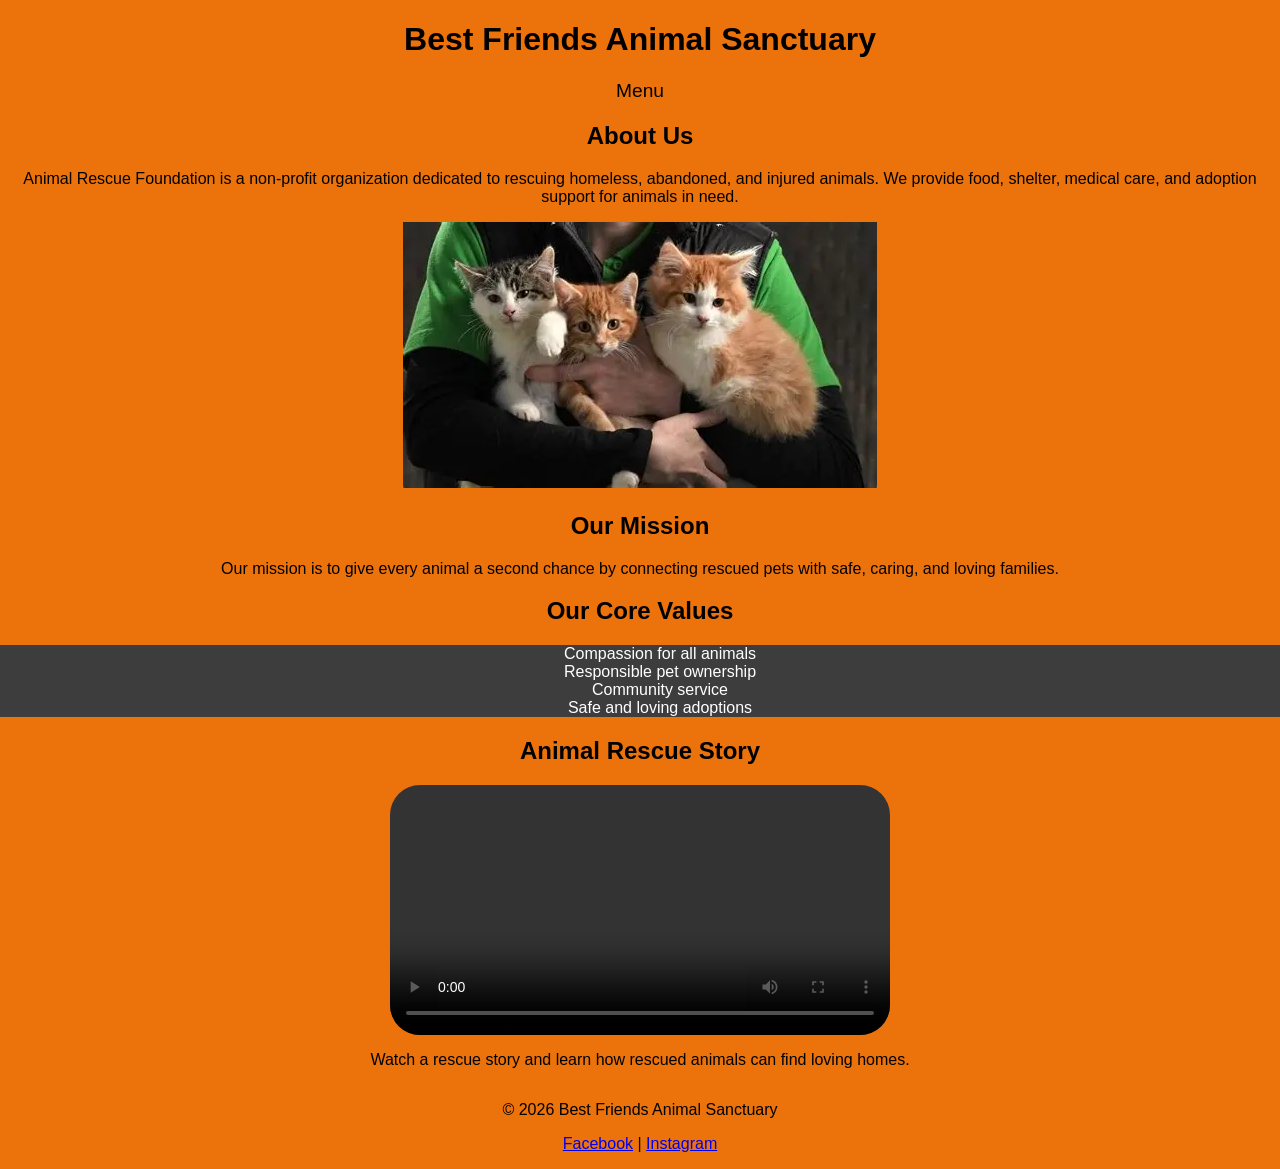
==== about.html @ 07ec5da0 "a" ====
<!DOCTYPE html>
<html lang="en">
<head>
    <title>About | Animal Rescue Foundation</title>
    <meta charset="utf-8">
    <meta name="description" content="Learn about Animal Rescue Foundation, our mission, values, and animal rescue work.">
    <meta name="viewport" content="width=device-width, initial-scale=1">

    <link rel="shortcut icon" href="images/favicon.ico">
    <link rel="stylesheet" href="css/styles.css">
    <script src="scripts/script.js" defer></script>
</head>

<body>

<header>
    <h1>Best Friends Animal Sanctuary</h1>
    <button id="menu-button">&#9776;</button>
</header>

<div id="myNav" class="overlay">

 
  <a href="javascript:void(0)" class="closebtn" onclick="closeNav()">&times;</a>

 
  <div class="overlay-content">
    <a href="home.html">Home</a>
    <a href="adopt.html">Adopt</a>
    <a href="events.html">Events</a>
    <a href="contact.html">Contact</a>
    <a href="about.html">about</a>
  </div>

</div>


<span onclick="openNav()" class="spanMenu">Menu</span>
<main>

    <section>
        <h2>About Us</h2>
        <p>
            Animal Rescue Foundation is a non-profit organization dedicated to rescuing
            homeless, abandoned, and injured animals. We provide food, shelter, medical care,
            and adoption support for animals in need.
        </p>

        <img src="images/cat.webp"alt="Three rescued kittens being cared for by an Animal Rescue Foundation volunteer" class="page-image">
    </section>
 
    <section>
        <h2>Our Mission</h2>
        <p>
            Our mission is to give every animal a second chance by connecting rescued pets
            with safe, caring, and loving families.
        </p>
    </section>

    <section >
        <h2>Our Core Values</h2>
        <ul>
            <li>Compassion for all animals</li>
            <li>Responsible pet ownership</li>
            <li>Community service</li>
            <li>Safe and loving adoptions</li>
        </ul>
    </section>

    <section>
        <h2 class="video-title">Animal Rescue Story</h2>

        <video controls class="media">
            <source src="media/rescue-video.mp4" type="video/mp4">
            <source src="media/rescue-video.mov" type="video/quicktime">
            Your browser does not support the video element.
        </video>

        <p>
            Watch a rescue story and learn how rescued animals can find loving homes.
        </p>
    </section>

</main>

<footer>
    <p>&copy; 2026 Best Friends Animal Sanctuary</p>
    <p>
        <a href="https://www.facebook.com/bestfriendsanimalsociety" target="_blank">Facebook</a> |
        <a href="https://www.instagram.com/bestfriendsanimalsociety" target="_blank">Instagram</a>
    </p>
</footer>

</body>
</html>
---- css/styles.css ----
html {
    font-family: 'Franklin Gothic Medium', 'Arial Narrow', Arial, sans-serif;
 }
 


 title {
    margin:auto;
    text-align: center;
    padding:5%;
   
 }


 body {
    background-color: #ec720b;
    margin:auto;
    text-align: center;
    
    }

 header {
    align-content: center;
    
 }


.overlay {
     
  height: 100%;
  width: 0;
  position: fixed;
  z-index: 1;
  left: 0;
  top: 0;
  background-color: rgb(0,0,0); 
  background-color: rgba(0,0,0, 0.9); 
  overflow-x: hidden; 
  transition: 0.5s
}


.overlay-content {
  position: relative;
  top: 25%;
  width: 100%;
  text-align: center;
  margin-top: 30px;
}


.overlay a {
  padding: 8px;
  text-decoration: none;
  font-size: 36px;
  color: #818181;
  display: block;
  transition: 0.3s;
}


.overlay a:hover, .overlay a:focus {
  color: #f1f1f1;
}


.overlay .closebtn {
  position: absolute;
  top: 20px;
  right: 45px;
  font-size: 60px;
}


@media screen and (max-height: 450px) {
  .overlay a {font-size: 20px}
  .overlay .closebtn {
    font-size: 40px;
    top: 15px;
    right: 35px;
  }
}
 
.spanMenu {

    font-size: larger;
    font-weight: 300;
}




 main {
align-content: center;
background-color: #ec720b;
 }

table {
   border: 2px solid;
   background-color: #3d3d3e;
   margin-left: auto;
   margin-right: auto;
   color:white;

}



.grid {
    text-align: center;
    background-color: #3d3d3e;
    padding: 20px;
    font-size: larger;
    border-style: solid;
    border-color:black;
    align-content: center;
    color:white;
    
}

ul {
    list-style-type: none;
    background-color: #3d3d3e;
    
}

ul li {
    color: white;
    
   
}

/* Video Styling */
video {
    width: 500px;
    height: auto;
    display: block;
    margin: 1em auto;
    border-radius: 30px;
}

.video-title {
    text-align: center;
}

/* Desktop：隐藏按钮 */
#menu-button {
    display: none;
}

/* Mobile：显示按钮 */
@media screen and (max-width: 767px) {

    #menu-button {
        display: block;
    }

    nav ul {
        display: none;
    }

    nav.show ul {
        display: block;
    }

}
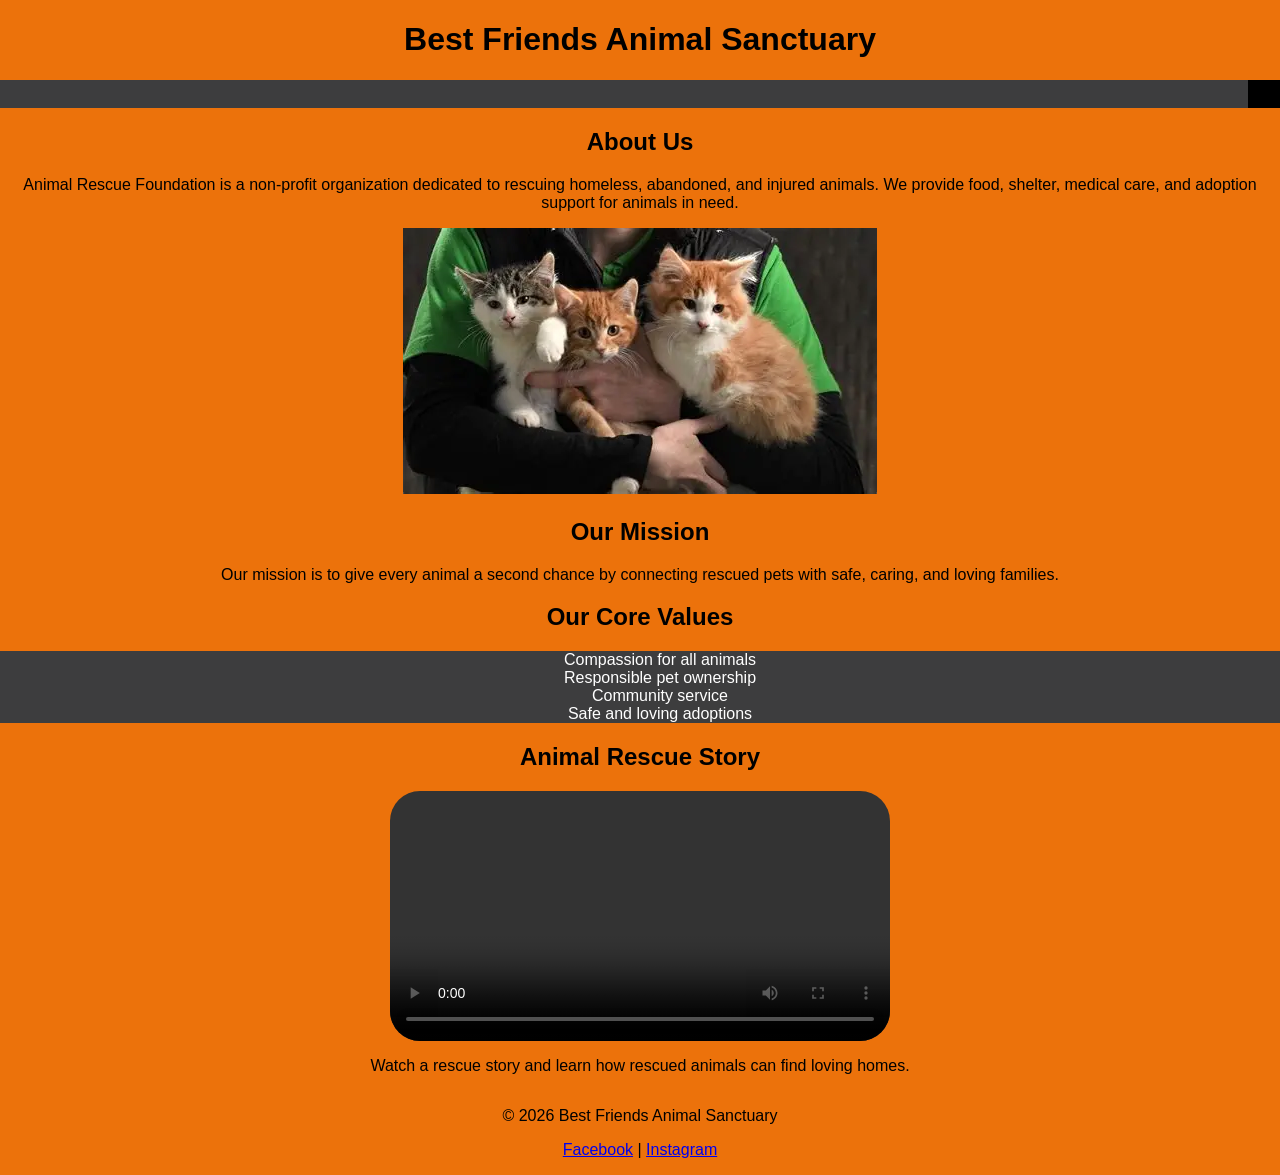
==== commit f2477881: "a" ====
--- a/about.html
+++ b/about.html
@@ -18,24 +18,28 @@
     <button id="menu-button">&#9776;</button>
 </header>
 
-<div id="myNav" class="overlay">
+<link rel="stylesheet" href="images/music-bar.png">
 
- 
-  <a href="javascript:void(0)" class="closebtn" onclick="closeNav()">&times;</a>
-
- 
-  <div class="overlay-content">
+<!-- Top Navigation Menu -->
+<div class="topnav">
+  <a href="#home" class="active"></a>
+  <!-- Navigation links (hidden by default) -->
+  <div id="myLinks">
     <a href="home.html">Home</a>
     <a href="adopt.html">Adopt</a>
+    <a href="volunteer.html">Volunteer</a>
     <a href="events.html">Events</a>
     <a href="contact.html">Contact</a>
-    <a href="about.html">about</a>
+    <a href="about.html">About</a>
   </div>
-
+  <!-- "Hamburger menu" / "Bar icon" to toggle the navigation links -->
+  <a href="javascript:void(0);" class="icon" onclick="myFunction()">
+    <i class="fa fa-bars"></i>
+  </a>
 </div>
 
 
-<span onclick="openNav()" class="spanMenu">Menu</span>
+
 <main>
 
     <section>
--- a/css/styles.css
+++ b/css/styles.css
@@ -24,67 +24,55 @@
     
  }
 
-
-.overlay {
-     
-  height: 100%;
-  width: 0;
-  position: fixed;
-  z-index: 1;
-  left: 0;
-  top: 0;
-  background-color: rgb(0,0,0); 
-  background-color: rgba(0,0,0, 0.9); 
-  overflow-x: hidden; 
-  transition: 0.5s
+link{
+    align-items: center;
+}
+.topnav {
+  overflow: hidden;
+  background-color: #333;
+  position: relative;
 }
 
-
-.overlay-content {
-  position: relative;
-  top: 25%;
-  width: 100%;
-  text-align: center;
-  margin-top: 30px;
+/* Hide the links inside the navigation menu (except for logo/home) */
+.topnav #myLinks {
+  display: none;
 }
 
-
-.overlay a {
-  padding: 8px;
+/* Style navigation menu links */
+.topnav a {
+  color: white;
+  padding: 14px 16px;
   text-decoration: none;
-  font-size: 36px;
-  color: #818181;
+  font-size: 17px;
   display: block;
-  transition: 0.3s;
 }
 
-
-.overlay a:hover, .overlay a:focus {
-  color: #f1f1f1;
+/* Style the hamburger menu */
+.topnav a.icon {
+  background: black;
+  display: block;
+  position: absolute;
+  right: 0;
+  top: 0;
 }
 
-
-.overlay .closebtn {
-  position: absolute;
-  top: 20px;
-  right: 45px;
-  font-size: 60px;
+/* Add a grey background color on mouse-over */
+.topnav a:hover {
+  background-color: #ddd;
+  color: black;
 }
 
-
-@media screen and (max-height: 450px) {
-  .overlay a {font-size: 20px}
-  .overlay .closebtn {
-    font-size: 40px;
-    top: 15px;
-    right: 35px;
-  }
+/* Style the active link (or home/logo) */
+.active {
+  background-color: #3d3d3e;
+  color: white;
 }
  
-.spanMenu {
+span {
 
     font-size: larger;
-    font-weight: 300;
+    font-weight: 500;
+    float:left
 }
 
 
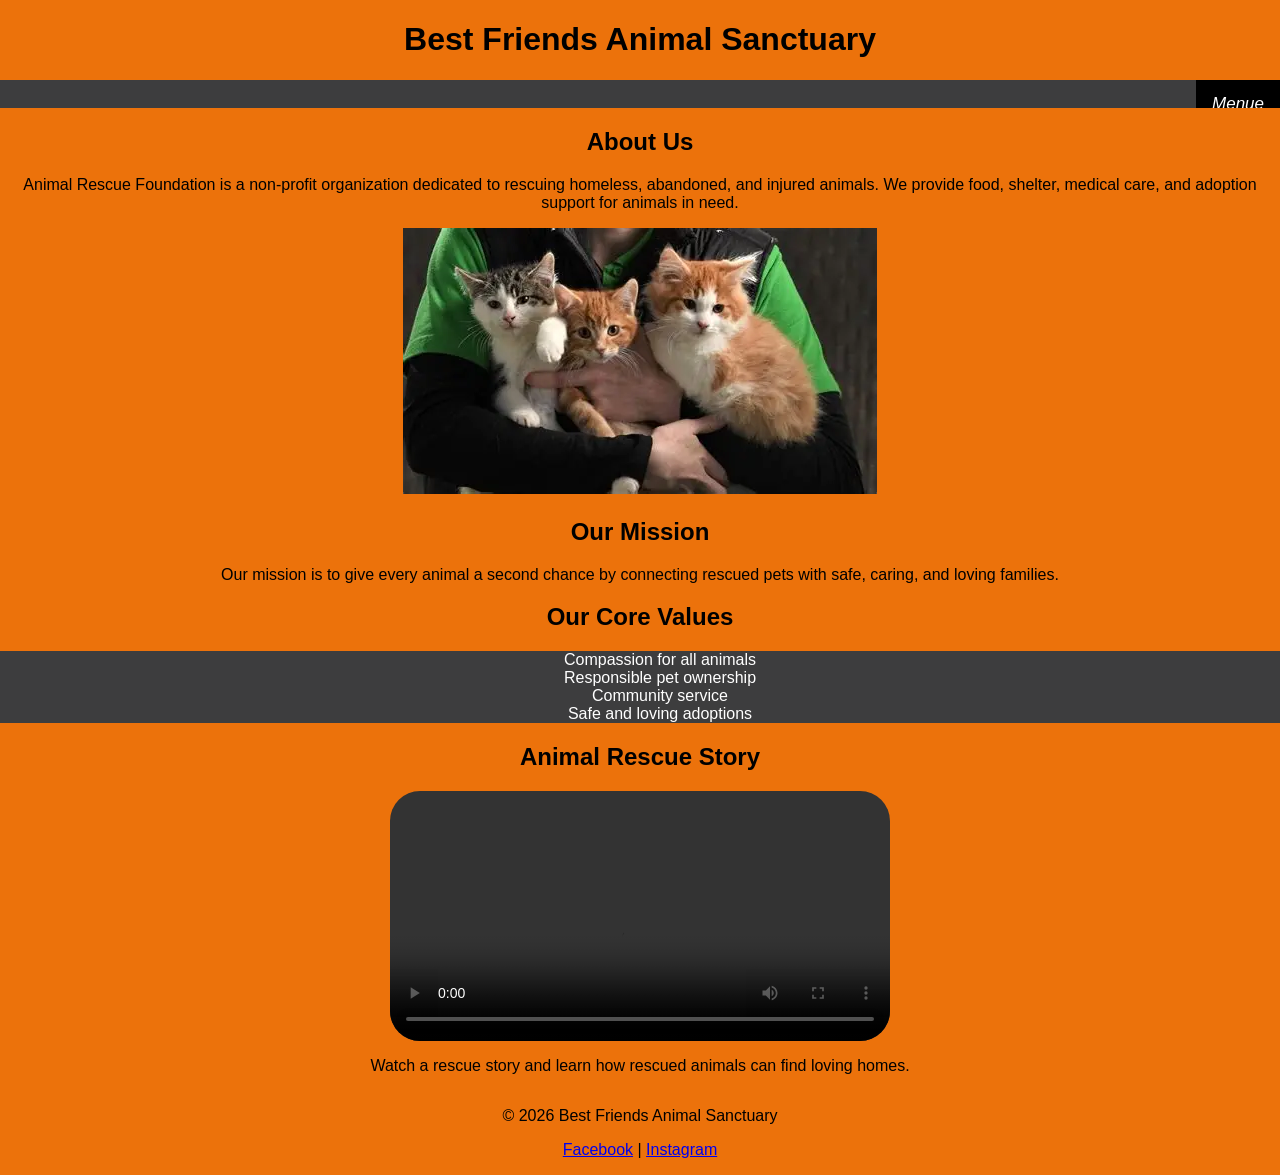
==== commit 1e96592f: "a" ====
--- a/about.html
+++ b/about.html
@@ -34,7 +34,7 @@
   </div>
   <!-- "Hamburger menu" / "Bar icon" to toggle the navigation links -->
   <a href="javascript:void(0);" class="icon" onclick="myFunction()">
-    <i class="fa fa-bars"></i>
+    <i class="fa fa-bars">Menue</i>
   </a>
 </div>
 
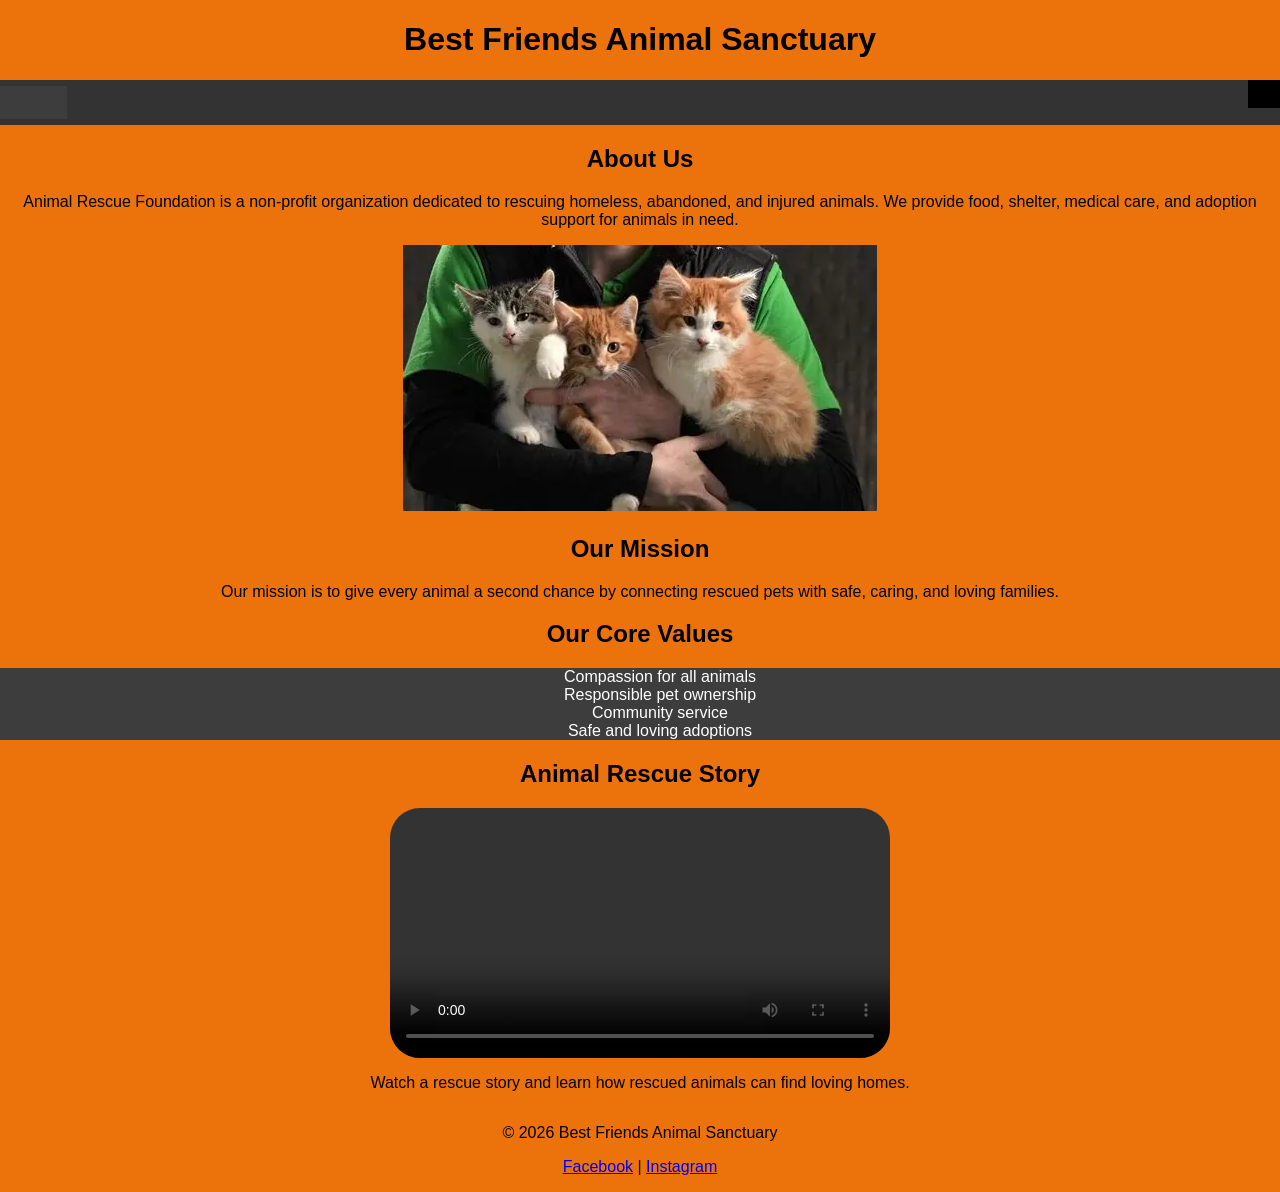
==== commit c5de972e: "a" ====
--- a/about.html
+++ b/about.html
@@ -34,7 +34,7 @@
   </div>
   <!-- "Hamburger menu" / "Bar icon" to toggle the navigation links -->
   <a href="javascript:void(0);" class="icon" onclick="myFunction()">
-    <i class="fa fa-bars">Menue</i>
+    <i class="fa fa-bars"></i>
   </a>
 </div>
 
--- a/css/styles.css
+++ b/css/styles.css
@@ -24,9 +24,14 @@
     
  }
 
-link{
-    align-items: center;
+.active {
+  width: 35px;
+  height: 5px;
+  background-color: black;
+  margin: 6px 0;
 }
+
+
 .topnav {
   overflow: hidden;
   background-color: #333;
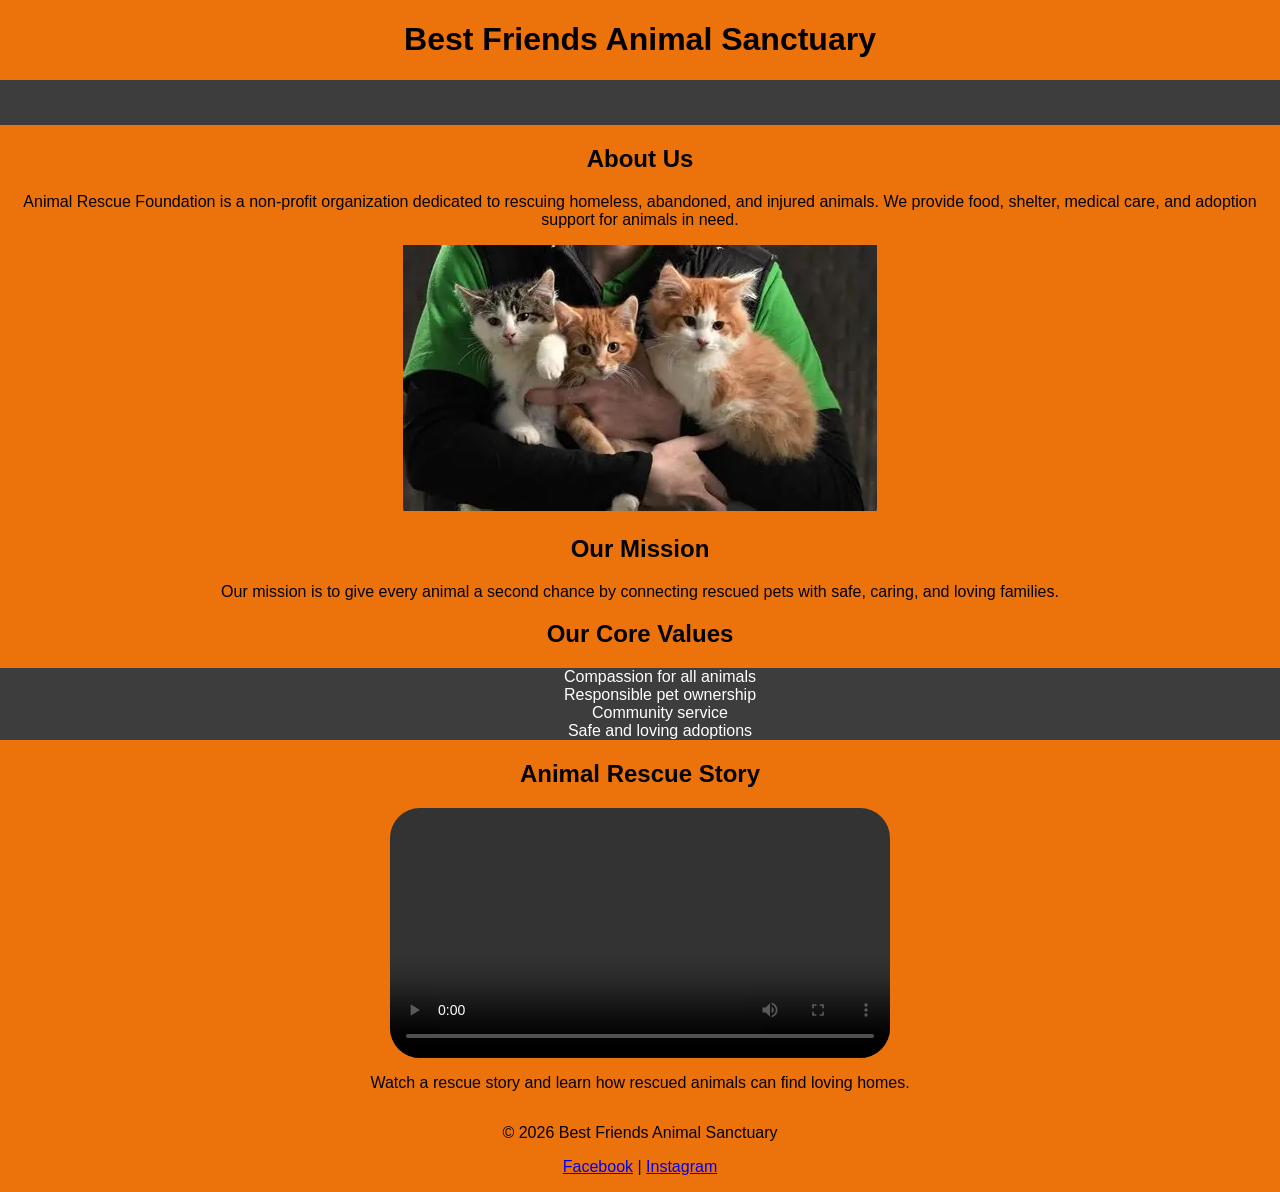
==== commit 586d14d3: "a" ====
--- a/about.html
+++ b/about.html
@@ -18,12 +18,12 @@
     <button id="menu-button">&#9776;</button>
 </header>
 
-<link rel="stylesheet" href="images/music-bar.png">
+<link rel="stylesheet" href="Icon/menu-bar.png">
 
-<!-- Top Navigation Menu -->
+
 <div class="topnav">
-  <a href="#home" class="active"></a>
-  <!-- Navigation links (hidden by default) -->
+  <a href="home.html" class="active"></a>
+  
   <div id="myLinks">
     <a href="home.html">Home</a>
     <a href="adopt.html">Adopt</a>
@@ -32,11 +32,12 @@
     <a href="contact.html">Contact</a>
     <a href="about.html">About</a>
   </div>
-  <!-- "Hamburger menu" / "Bar icon" to toggle the navigation links -->
+  
   <a href="javascript:void(0);" class="icon" onclick="myFunction()">
     <i class="fa fa-bars"></i>
   </a>
 </div>
+
 
 
 
--- a/css/styles.css
+++ b/css/styles.css
@@ -27,23 +27,24 @@
 .active {
   width: 35px;
   height: 5px;
-  background-color: black;
+  text-align: center;
   margin: 6px 0;
 }
 
 
 .topnav {
   overflow: hidden;
-  background-color: #333;
+  background-color: #3d3d3e;
   position: relative;
+  
 }
 
-/* Hide the links inside the navigation menu (except for logo/home) */
+
 .topnav #myLinks {
   display: none;
 }
 
-/* Style navigation menu links */
+
 .topnav a {
   color: white;
   padding: 14px 16px;
@@ -52,27 +53,41 @@
   display: block;
 }
 
-/* Style the hamburger menu */
+
 .topnav a.icon {
-  background: black;
+  background: #3d3d3e;
   display: block;
   position: absolute;
   right: 0;
   top: 0;
 }
 
-/* Add a grey background color on mouse-over */
+
 .topnav a:hover {
   background-color: #ddd;
-  color: black;
+  color: #3d3d3e;
 }
 
-/* Style the active link (or home/logo) */
+
 .active {
   background-color: #3d3d3e;
   color: white;
 }
  
+.icon {
+    position: absolute;
+    left: 50%;
+    transform: translateX(-50%);
+}
+
+@media screen and (max-width: 600px) {
+  .topnav a.icon {
+    display: block; /* Shows the hamburger icon */
+  }
+}
+
+
+
 span {
 
     font-size: larger;
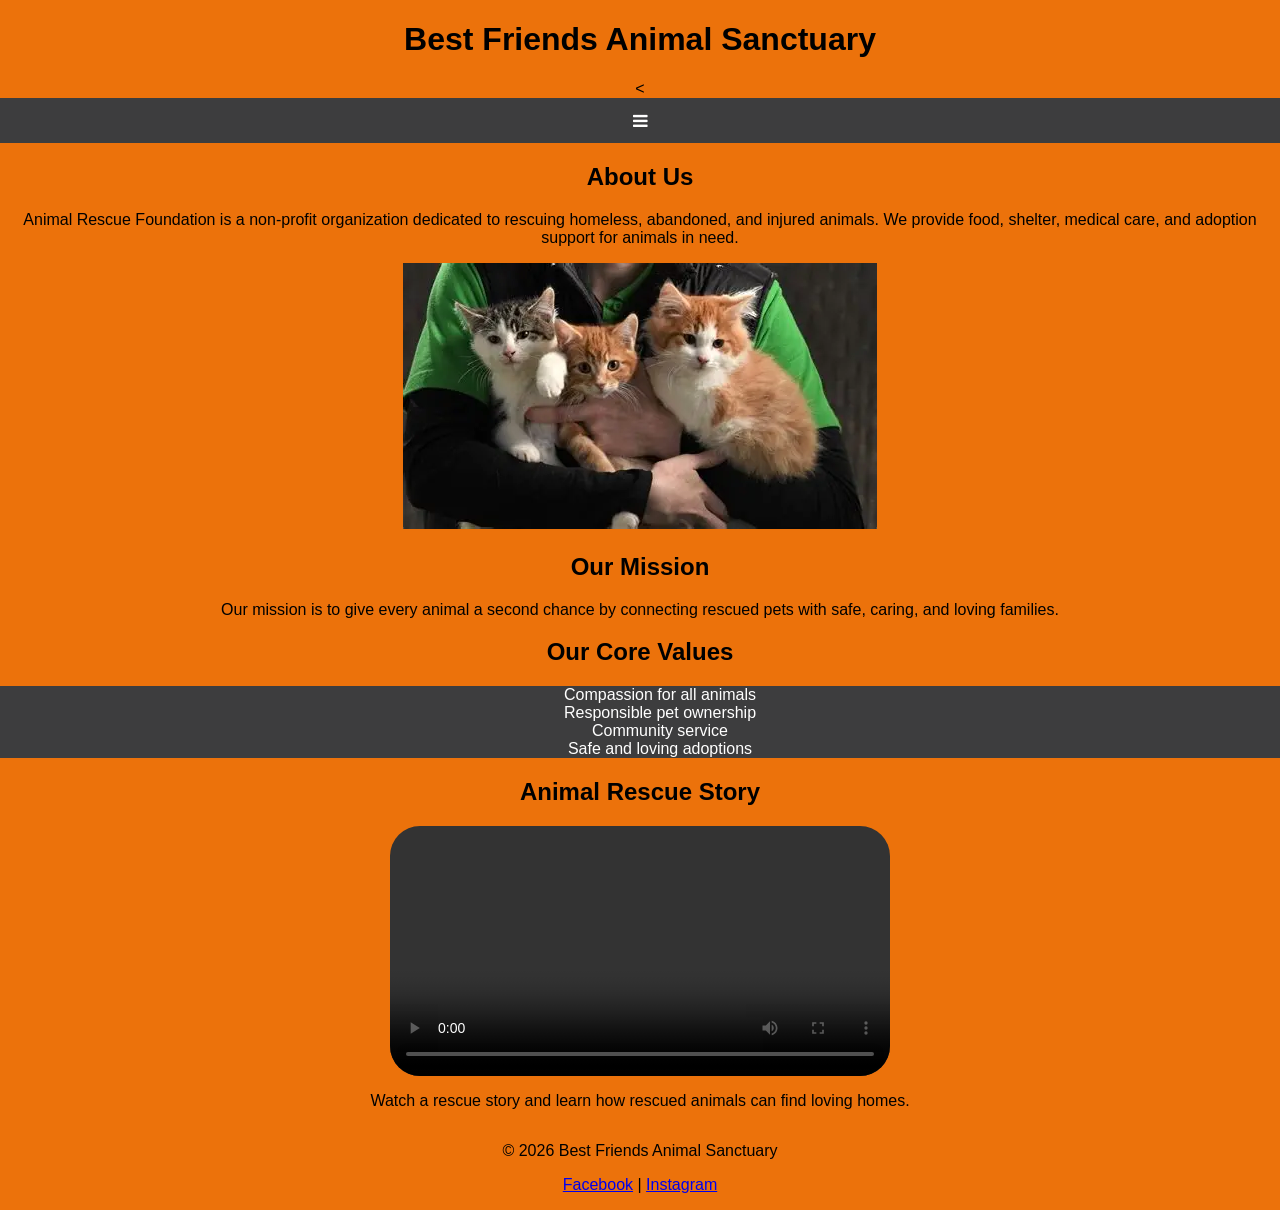
==== commit 64e27322: "a" ====
--- a/about.html
+++ b/about.html
@@ -18,21 +18,22 @@
     <button id="menu-button">&#9776;</button>
 </header>
 
-<link rel="stylesheet" href="Icon/menu-bar.png">
+<<link rel="stylesheet" href="https://cdnjs.cloudflare.com/ajax/libs/font-awesome/4.7.0/css/font-awesome.min.css">
 
-
+<!-- Top Navigation Menu -->
 <div class="topnav">
-  <a href="home.html" class="active"></a>
-  
+  <a href="#home" class="active"></a>
+  <!-- Navigation links (hidden by default) -->
   <div id="myLinks">
     <a href="home.html">Home</a>
     <a href="adopt.html">Adopt</a>
     <a href="volunteer.html">Volunteer</a>
-    <a href="events.html">Events</a>
     <a href="contact.html">Contact</a>
     <a href="about.html">About</a>
+    <a href="events.html">Events</a>
+
   </div>
-  
+  <!-- "Hamburger menu" / "Bar icon" to toggle the navigation links -->
   <a href="javascript:void(0);" class="icon" onclick="myFunction()">
     <i class="fa fa-bars"></i>
   </a>
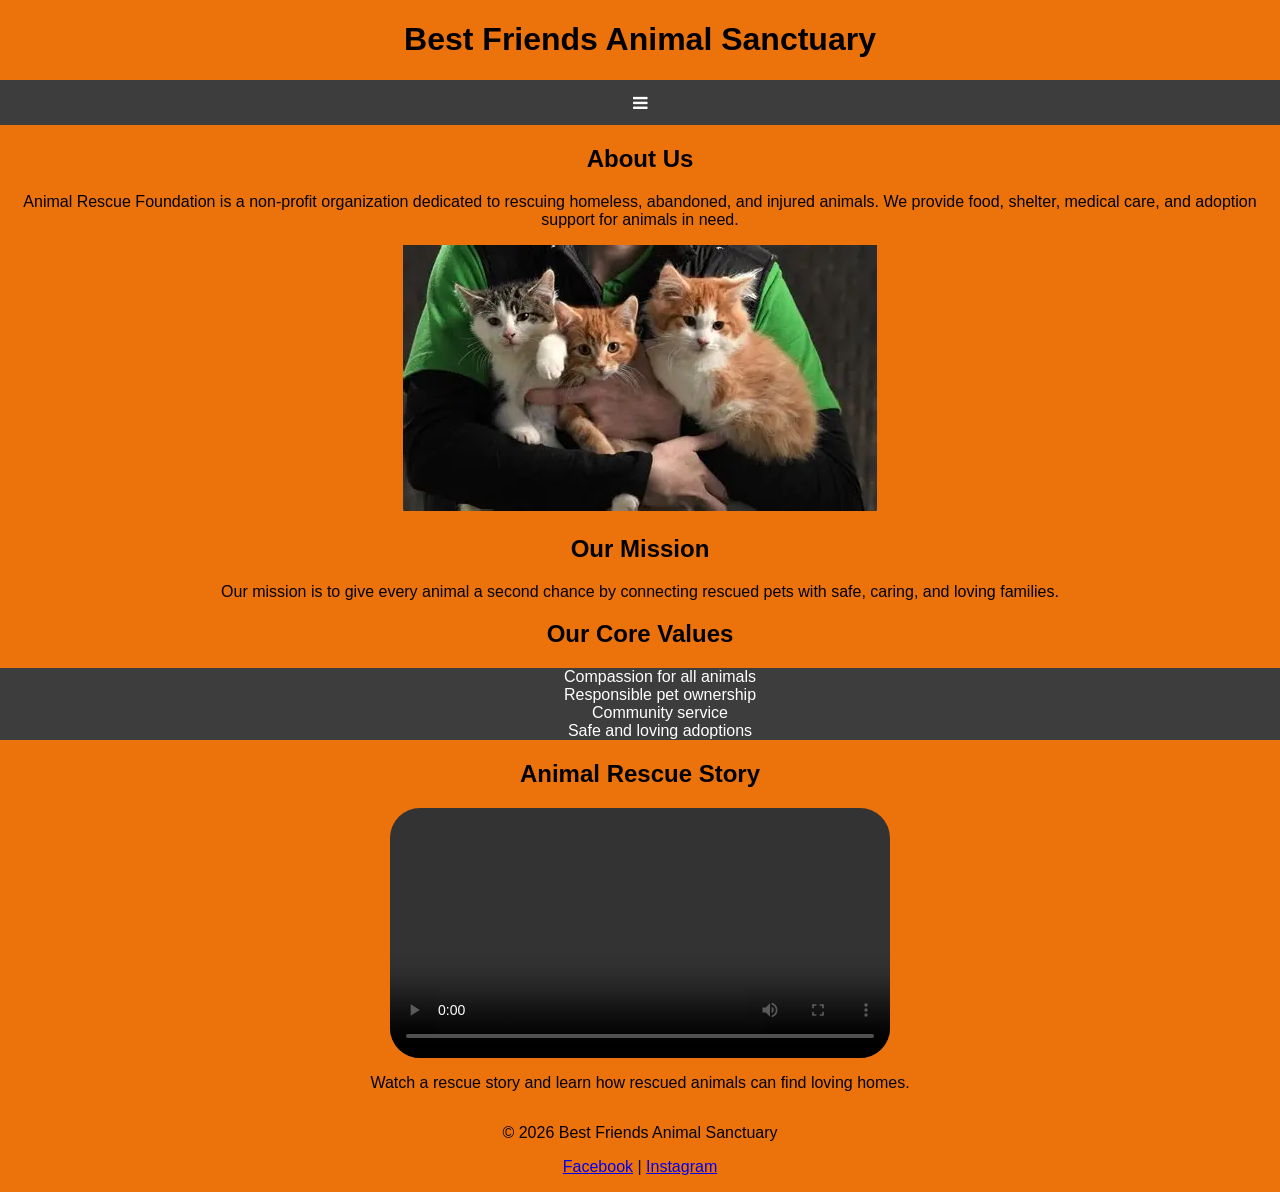
==== commit 865f7470: "a" ====
--- a/about.html
+++ b/about.html
@@ -18,12 +18,12 @@
     <button id="menu-button">&#9776;</button>
 </header>
 
-<<link rel="stylesheet" href="https://cdnjs.cloudflare.com/ajax/libs/font-awesome/4.7.0/css/font-awesome.min.css">
+<link rel="stylesheet" href="https://cdnjs.cloudflare.com/ajax/libs/font-awesome/4.7.0/css/font-awesome.min.css">
 
-<!-- Top Navigation Menu -->
+
 <div class="topnav">
   <a href="#home" class="active"></a>
-  <!-- Navigation links (hidden by default) -->
+  
   <div id="myLinks">
     <a href="home.html">Home</a>
     <a href="adopt.html">Adopt</a>
@@ -33,7 +33,7 @@
     <a href="events.html">Events</a>
 
   </div>
-  <!-- "Hamburger menu" / "Bar icon" to toggle the navigation links -->
+  
   <a href="javascript:void(0);" class="icon" onclick="myFunction()">
     <i class="fa fa-bars"></i>
   </a>
